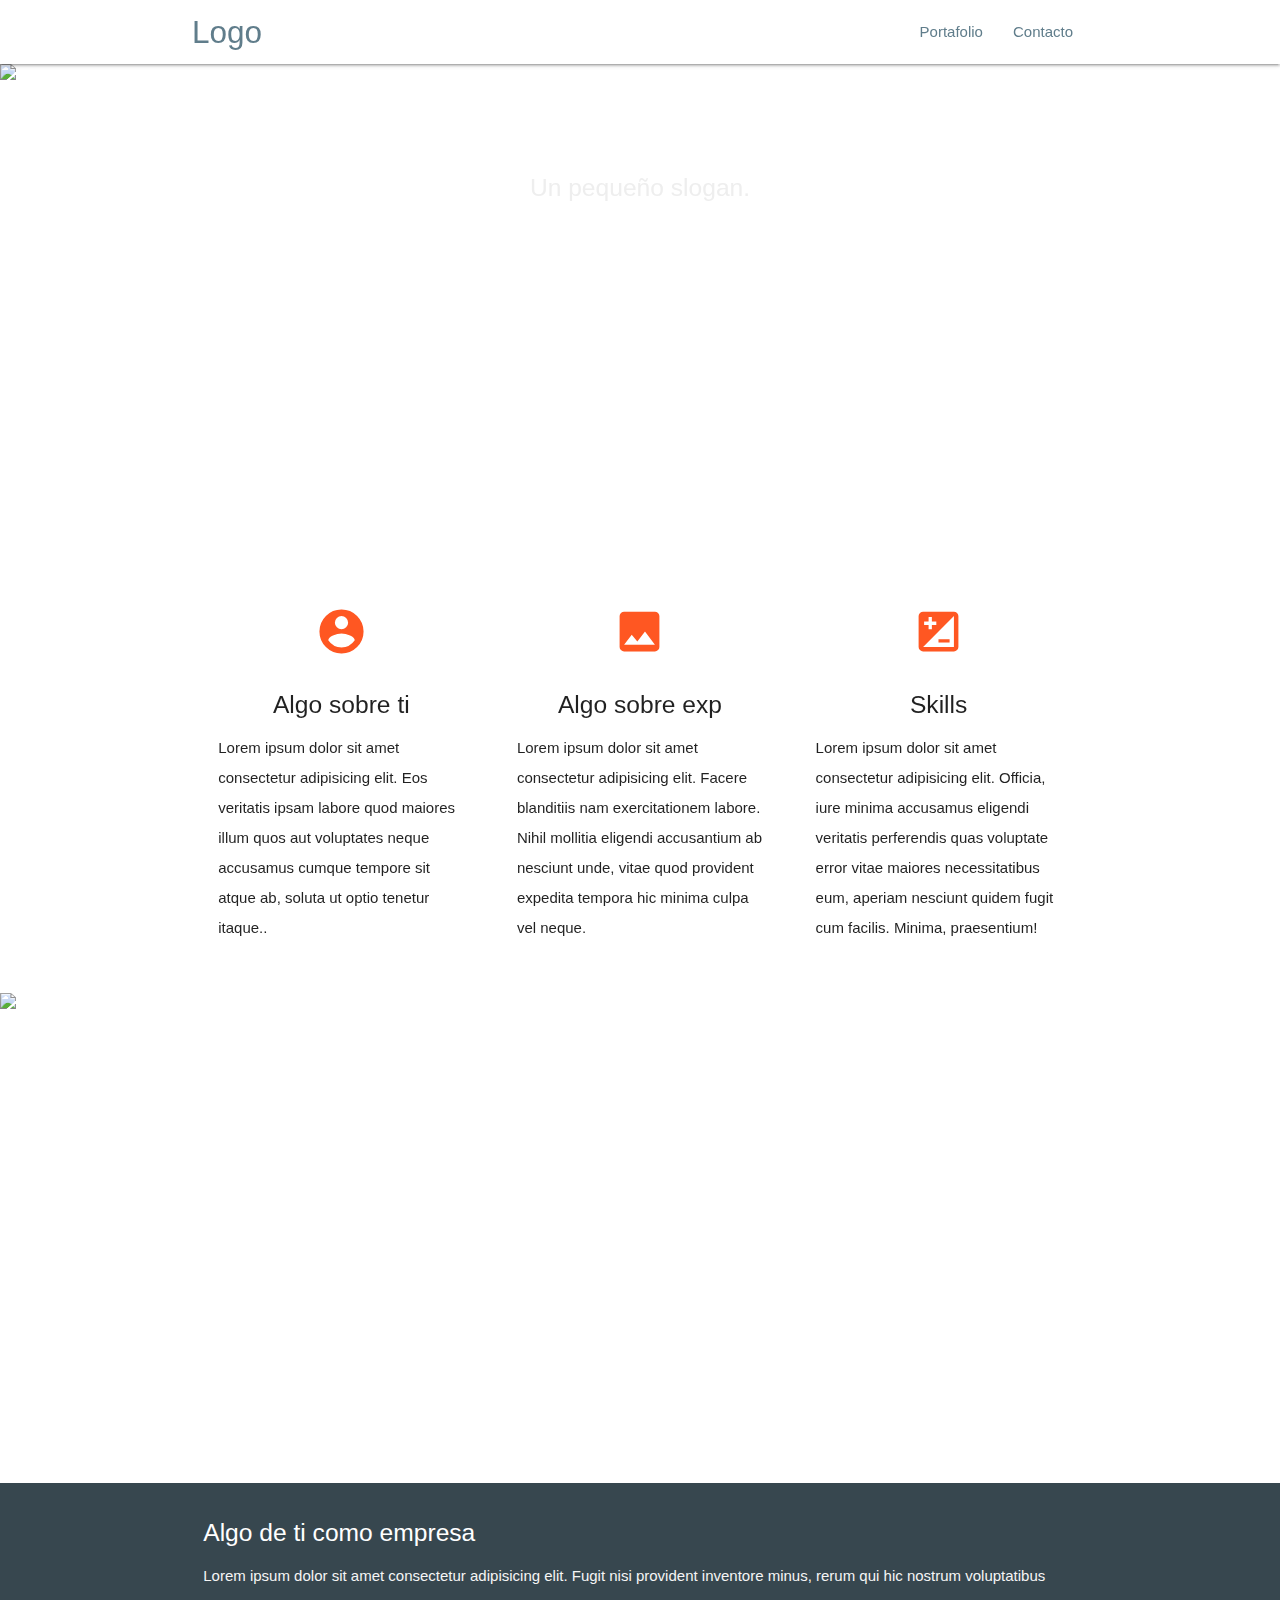
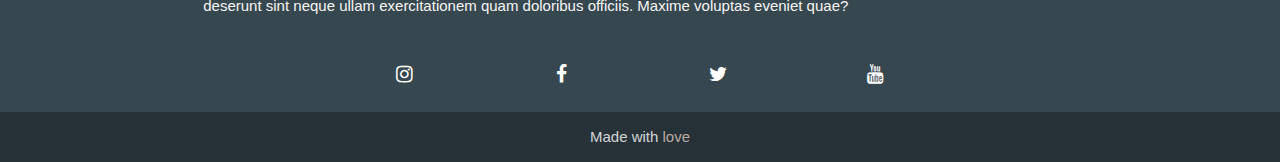
==== index.html @ 94b2b744 "CaS" ====
<!DOCTYPE html>
<html lang="en">

<head>
  <meta http-equiv="Content-Type" content="text/html; charset=UTF-8" />
  <meta name="viewport" content="width=device-width, initial-scale=1" />
  <title>Saturnino Cardoso</title>
  <link rel="icon" href="img/icon.png">

  <!--  Scripts-->
  <script src="js/jquery.js"></script>
  <script src="js/materialize.js"></script>
  <script src="js/init.js"></script>
  <!-- CSS  -->
  <link rel="stylesheet" href="https://cdnjs.cloudflare.com/ajax/libs/font-awesome/4.6.3/css/font-awesome.css">
  <link href="https://fonts.googleapis.com/icon?family=Material+Icons" rel="stylesheet">
  <link href="css/materialize.css" type="text/css" rel="stylesheet" media="screen,projection" />
  <link href="css/style.css" type="text/css" rel="stylesheet" media="screen,projection" />
</head>

<body>
  <!--   Navbar -->
  <div>



    <!--       Side nav part -->

    <!-- Fin side nav part -->
    <nav class="nav-extended white darken-2 z-depth-1 absolute">
      <div class="nav-wrapper container ">
        <a href="index.html" class="brand-logo blue-grey-text">
          Logo
        </a>
        <ul id="nav-mobile" class="right hide-on-med-and-down">
          <li><a class=" blue-grey-text setu " href="portafolio.html">Portafolio</a></li>
          <li><a class="blue-grey-text setu" href="contacto.html">Contacto</a></li>
        </ul>

        <div>
          <ul id="slide-out" class="sidenav">
            <li>
              <div class="user-view">
                <div class="background">
                  <img src="img/dos.jpg">
                </div>
                <a href="#user"><img class="circle" src="img/uno.jpg"></a>
                <a href="#name"><span class="white-text name">Carlos Saturno</span></a>
                <a href="mailto:Saturno@hotmail.org"><span class="white-text email">saturno@hotmail.com</span></a>
              </div>
            </li>
            <li><a href="portafolio.html" class="waves-effect waves-orange "> <i class="material-icons">color_lens
                </i> Portafolio</a></li>

            <li><a class="waves-effect waves-orange" href="contacto.html"> <i class="material-icons">person_pin_circle
                </i> Contacto</a></li>
            <li>
              <div class="divider"></div>
            </li>
            <li class="adc-fa">
              <a href="#"> Facebook<i class="fa fa-facebook"></a></i>
            </li>
            <li class="adc-tw"> <a href="#"> Twitter<i class="fa fa-twitter"></a></i>
            </li>
            <li class="adc-yo">
              <a href="#"> Youtube<i class="fa fa-youtube"></a></i>
            </li>
            <li class="adc-in">
              <a href="#"> Instagram<i class="fa fa-instagram"></i></a>
            </li>
          </ul>
          <a href="#" data-target="slide-out" class="sidenav-trigger"><i class="material-icons orange-text">menu</i></a>
        </div>
      </div>


    </nav>
  </div>

  <!-- Fin navbar -->


  <div id="index-banner" class="parallax-container">
    <div class="section no-pad-bot">
      <div class="container">

        <div class="caption center-align">
          <h3> Main something gordito!</h3>
          <h5 class="light grey-text text-lighten-3">Un pequeño slogan.</h5>
        </div>


      </div>
    </div>
    <div class="parallax"><img src="img/uno.jpg"></div>
  </div>

  <!-- Texto Acerca de ti, identidad o yo que se -->
  <div class="container">
    <div class="section">

      <!--   Icon Section   -->
      <div class="row">
        <div class="col s12 m4 l4 hoverable seto  waves-effect waves-orange">
          <div class="icon-block">
            <h2 class="center deep-orange-text darken-1 "><i class="material-icons">account_circle
              </i></h2>
            <h5 class="center">Algo sobre ti</h5>

            <p class="light">Lorem ipsum dolor sit amet consectetur adipisicing elit. Eos veritatis ipsam labore quod
              maiores illum quos aut voluptates neque accusamus cumque tempore sit atque ab, soluta ut optio tenetur
              itaque..</p>
          </div>
        </div>

        <div class="col s12 m4 l4 hoverable seto  waves-effect waves-orange">
          <div class="icon-block ">
            <h2 class="center deep-orange-text darken-1 "><i class="material-icons">insert_photo
              </i></h2>
            <h5 class="center">Algo sobre exp</h5>

            <p class="light">Lorem ipsum dolor sit amet consectetur adipisicing elit. Facere blanditiis nam
              exercitationem labore. Nihil mollitia eligendi accusantium ab nesciunt unde, vitae quod provident
              expedita tempora hic minima culpa vel neque.</p>
          </div>
        </div>

        <div class="col s12 m4 l4 hoverable seto  waves-effect waves-orange">
          <div class="icon-block">
            <h2 class="center deep-orange-text darken-1 "><i class="material-icons">iso</i></h2>
            <h5 class="center">Skills</h5>

            <p class="light">Lorem ipsum dolor sit amet consectetur adipisicing elit. Officia, iure minima accusamus
              eligendi veritatis perferendis quas voluptate error vitae maiores necessitatibus eum, aperiam nesciunt
              quidem fugit cum facilis. Minima, praesentium!</p>
          </div>
        </div>
      </div>

    </div>
  </div>




  <div class="parallax-container valign-wrapper">
    <div class="section no-pad-bot">
      <div class="container">
        <div class="row center">
          <!--           <h5 class="header col s12 light">A modern responsive front-end framework based on Material Design</h5>
 -->
        </div>
      </div>
    </div>
    <div class="parallax"><img src="img/uno.jpg" alt="Unsplashed background img 3"></div>
  </div>

  <footer class="page-footer   blue-grey darken-3">
    <div class="container">
      <div class="row">
        <div class="col l12 m12 s12">
          <h5 class="white-text">Algo de ti como empresa</h5>
          <p class="grey-text text-lighten-4 ">Lorem ipsum dolor sit amet consectetur adipisicing elit. Fugit nisi
            provident inventore minus, rerum qui hic nostrum voluptatibus deserunt sint neque ullam exercitationem quam
            doloribus officiis. Maxime voluptas eveniet quae?</p>
        </div>
      </div>
      <div class="center-align container row ">
        <div class="col s3 l3 m3">
          <a target="_blank" href="#!" class="adc-in white-text waves-effect waves-light btn-flat social instagram">
            <i class="fa fa-instagram"></i></a>
        </div>
        <div class="col s3 l3 m3">
          <a target="_blank" href="#" class="adc-fa white-text waves-effect waves-light btn-flat social facebook" href="#!">
            <i class="fa fa-facebook blu darken-2"> </i>
          </a>
        </div>
        <div class="col s3 l3 m3">
          <a target="_blank" href="#!" class="adc-tw white-text waves-effect waves-light btn-flat social twitter">
            <i class="fa fa-twitter"></i></a>
        </div>
        <div class="col s3 l3 m3">
          <a target="_blank" href="#!" class="adc-yo white-text waves-effect waves-light btn-flat social youtube">
            <i class="fa fa-youtube"></i></a>
        </div>
      </div>


    </div>
    </div>
    <div class="footer-copyright  center-align blue-grey darken-4">
      <div class="container">
        Made with <a class="brown-text text-lighten-3" target="_blank" href="https://www.facebook.com/saturnoHE">love</a>
      </div>
    </div>
  </footer>




</body>

</html>
---- css/style.css ----
/* Custom Stylesheet */

/**
 * Use this file to override Materialize files so you can update
 * the core Materialize files in the future
 *
 * Made By MaterializeCSS.com
 */

nav ul a, nav .brand-logo {
  color: #444;
}

p {
  line-height: 2rem;
}

.sidenav-trigger {
  color: #26a69a;
}

.parallax-container {
  min-height: 490px;
  line-height: 0;
  height: auto;
  color: rgba(255, 255, 255, .9);
}

.parallax-container .section {
  width: 100%;
}

@media only screen and (max-width: 992px) {
  .parallax-container .section {
    position: absolute;
    top: 40%;
  }
  #index-banner .section {
    top: 10%;
  }
}

@media only screen and (max-width: 600px) {
  #index-banner .section {
    top: 0;
  }
}

.icon-block {
  padding: 0 15px;
}

.icon-block .material-icons {
  font-size: inherit;
}

footer.page-footer {
  margin: 0;
}

.seto:hover {
  background-color: #efebe9 !important;
}

.setu:hover {
  background-color: #8e24aa !important;
  color: white !important;
}

.adc-fa:hover {
  background-color: #3d5b99 !important;
}

.adc-tw:hover {
  background-color: #00aced !important;
}

.adc-yo:hover {
  background-color: #e64a41 !important;
}

.adc-in:hover {
  background-color: #c32aa3 !important;
}

.adc-pi:hover {
  background-color: #bd081c !important;
}
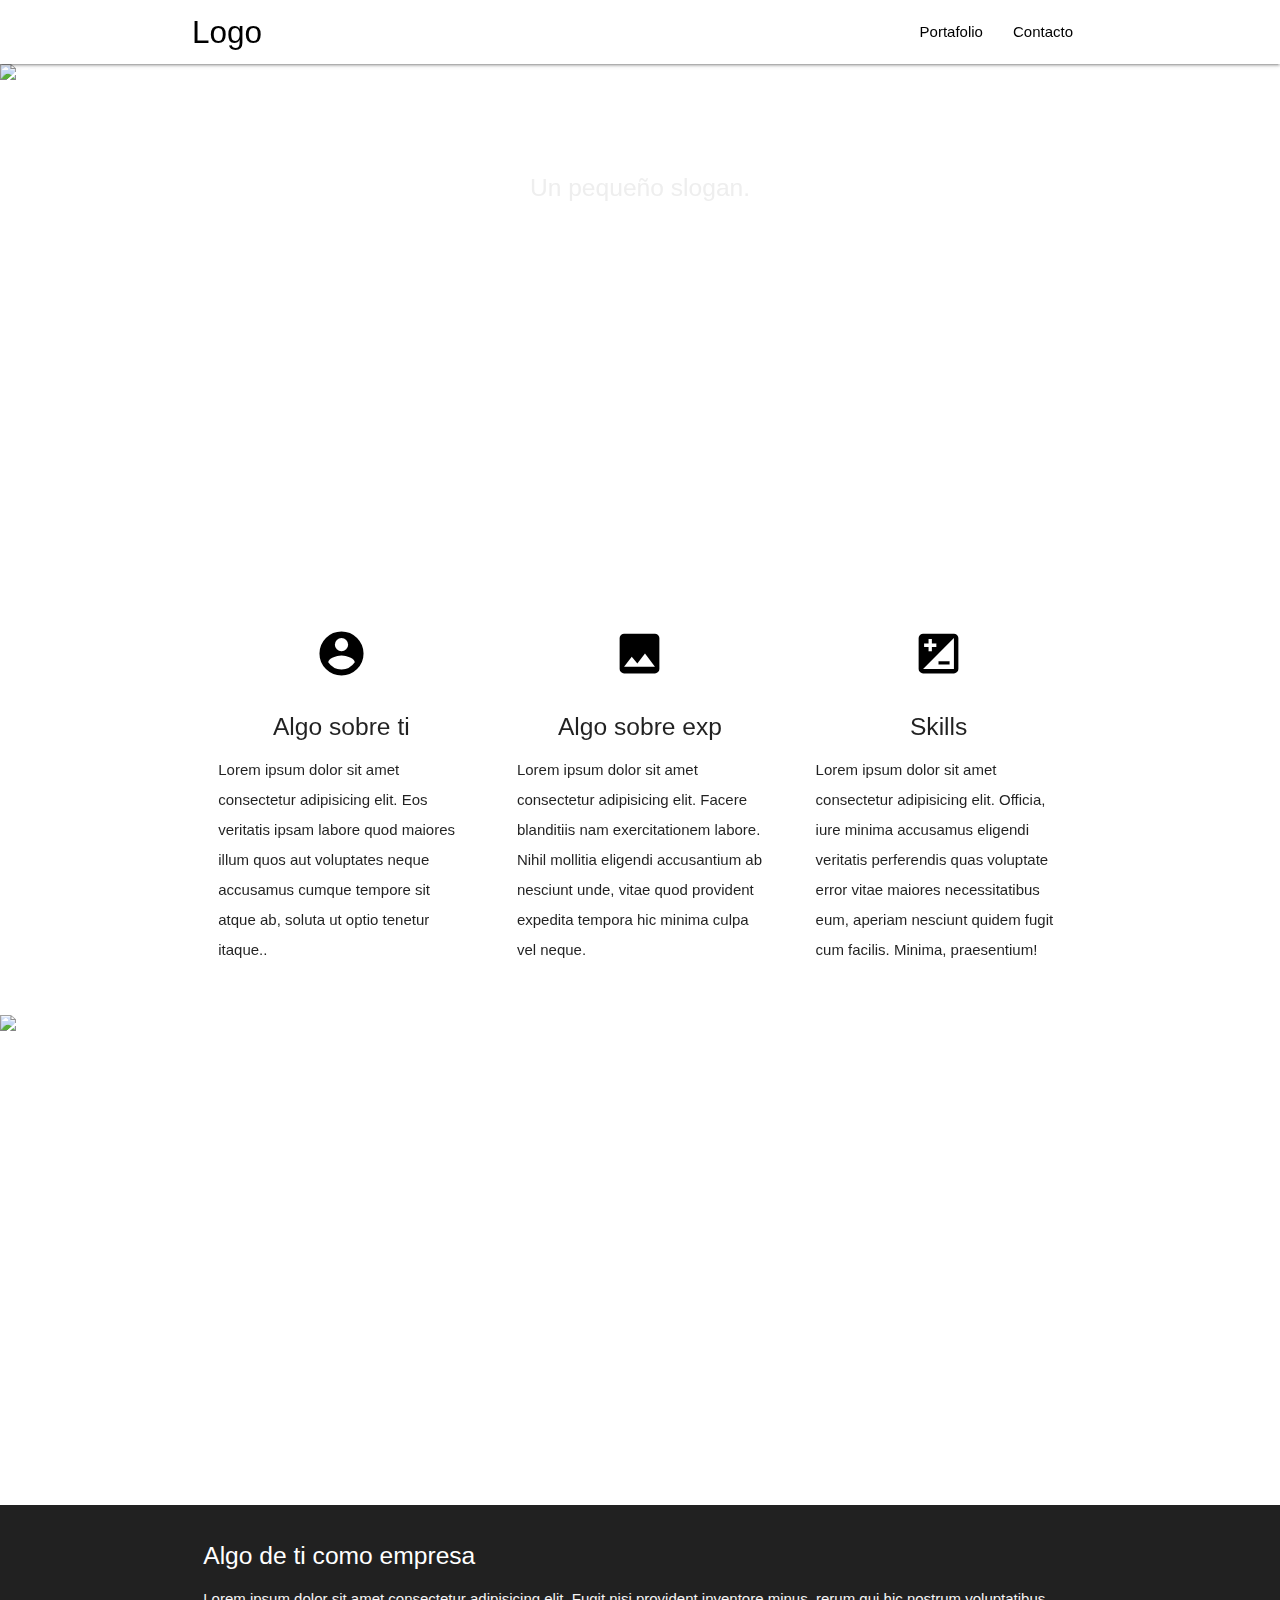
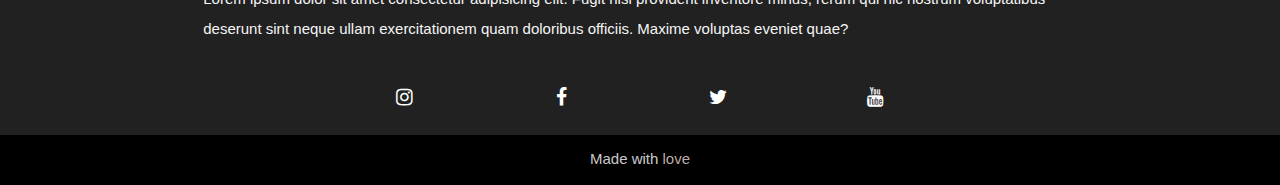
==== commit 70bae2f6: "bnw" ====
--- a/index.html
+++ b/index.html
@@ -29,12 +29,12 @@
     <!-- Fin side nav part -->
     <nav class="nav-extended white darken-2 z-depth-1 absolute">
       <div class="nav-wrapper container ">
-        <a href="index.html" class="brand-logo blue-grey-text">
+        <a href="index.html" class="brand-logo black-text">
           Logo
         </a>
         <ul id="nav-mobile" class="right hide-on-med-and-down">
-          <li><a class=" blue-grey-text setu " href="portafolio.html">Portafolio</a></li>
-          <li><a class="blue-grey-text setu" href="contacto.html">Contacto</a></li>
+          <li><a class=" black-text setu " href="portafolio.html">Portafolio</a></li>
+          <li><a class="black-text setu" href="contacto.html">Contacto</a></li>
         </ul>
 
         <div>
@@ -44,32 +44,32 @@
                 <div class="background">
                   <img src="img/dos.jpg">
                 </div>
-                <a href="#user"><img class="circle" src="img/uno.jpg"></a>
+                <a href="#user"><img class="circle" src="img/first.jpg"></a>
                 <a href="#name"><span class="white-text name">Carlos Saturno</span></a>
                 <a href="mailto:Saturno@hotmail.org"><span class="white-text email">saturno@hotmail.com</span></a>
               </div>
             </li>
-            <li><a href="portafolio.html" class="waves-effect waves-orange "> <i class="material-icons">color_lens
+            <li><a href="portafolio.html" class="waves-effect "> <i class="material-icons">color_lens
                 </i> Portafolio</a></li>
 
-            <li><a class="waves-effect waves-orange" href="contacto.html"> <i class="material-icons">person_pin_circle
+            <li><a class="waves-effect" href="contacto.html"> <i class="material-icons">person_pin_circle
                 </i> Contacto</a></li>
             <li>
               <div class="divider"></div>
             </li>
-            <li class="adc-fa">
-              <a href="#"> Facebook<i class="fa fa-facebook"></a></i>
-            </li>
-            <li class="adc-tw"> <a href="#"> Twitter<i class="fa fa-twitter"></a></i>
-            </li>
-            <li class="adc-yo">
-              <a href="#"> Youtube<i class="fa fa-youtube"></a></i>
-            </li>
-            <li class="adc-in">
-              <a href="#"> Instagram<i class="fa fa-instagram"></i></a>
+            <li>
+              <a href="#"> Facebook<i class="fa fa-facebook  waves-effect" ></a></i>
+            </li>
+            <li> <a href="#"> Twitter<i class="fa fa-twitter  waves-effect"></a></i>
+            </li>
+            <li>
+              <a href="#"> Youtube<i class="fa fa-youtube  waves-effect"></a></i>
+            </li>
+            <li>
+              <a href="#"> Instagram<i class="fa fa-instagram waves-effect"></i></a>
             </li>
           </ul>
-          <a href="#" data-target="slide-out" class="sidenav-trigger"><i class="material-icons orange-text">menu</i></a>
+          <a href="#" data-target="slide-out" class="sidenav-trigger"><i class="material-icons black-text">menu</i></a>
         </div>
       </div>
 
@@ -92,18 +92,18 @@
 
       </div>
     </div>
-    <div class="parallax"><img src="img/uno.jpg"></div>
-  </div>
-
+    <div class="parallax"><img src="img/first.jpg"></div>
+  </div>
+<br>
   <!-- Texto Acerca de ti, identidad o yo que se -->
   <div class="container">
     <div class="section">
 
       <!--   Icon Section   -->
       <div class="row">
-        <div class="col s12 m4 l4 hoverable seto  waves-effect waves-orange">
+        <div class="col s12 m4 l4 hoverable seto  waves-effect">
           <div class="icon-block">
-            <h2 class="center deep-orange-text darken-1 "><i class="material-icons">account_circle
+            <h2 class="center black-text "><i class="material-icons">account_circle
               </i></h2>
             <h5 class="center">Algo sobre ti</h5>
 
@@ -113,9 +113,9 @@
           </div>
         </div>
 
-        <div class="col s12 m4 l4 hoverable seto  waves-effect waves-orange">
+        <div class="col s12 m4 l4 hoverable seto  waves-effect">
           <div class="icon-block ">
-            <h2 class="center deep-orange-text darken-1 "><i class="material-icons">insert_photo
+            <h2 class="center black-text "><i class="material-icons">insert_photo
               </i></h2>
             <h5 class="center">Algo sobre exp</h5>
 
@@ -125,9 +125,9 @@
           </div>
         </div>
 
-        <div class="col s12 m4 l4 hoverable seto  waves-effect waves-orange">
+        <div class="col s12 m4 l4 hoverable seto  waves-effect ">
           <div class="icon-block">
-            <h2 class="center deep-orange-text darken-1 "><i class="material-icons">iso</i></h2>
+            <h2 class="center black-text "><i class="material-icons">iso</i></h2>
             <h5 class="center">Skills</h5>
 
             <p class="light">Lorem ipsum dolor sit amet consectetur adipisicing elit. Officia, iure minima accusamus
@@ -155,7 +155,7 @@
     <div class="parallax"><img src="img/uno.jpg" alt="Unsplashed background img 3"></div>
   </div>
 
-  <footer class="page-footer   blue-grey darken-3">
+  <footer class="page-footer  grey darken-4">
     <div class="container">
       <div class="row">
         <div class="col l12 m12 s12">
@@ -188,7 +188,7 @@
 
     </div>
     </div>
-    <div class="footer-copyright  center-align blue-grey darken-4">
+    <div class="footer-copyright  center-align black">
       <div class="container">
         Made with <a class="brown-text text-lighten-3" target="_blank" href="https://www.facebook.com/saturnoHE">love</a>
       </div>
--- a/css/style.css
+++ b/css/style.css
@@ -63,8 +63,9 @@
 }
 
 .setu:hover {
-  background-color: #8e24aa !important;
+  background-color: black !important;
   color: white !important;
+  font-weight: bold !important;
 }
 
 .adc-fa:hover {
